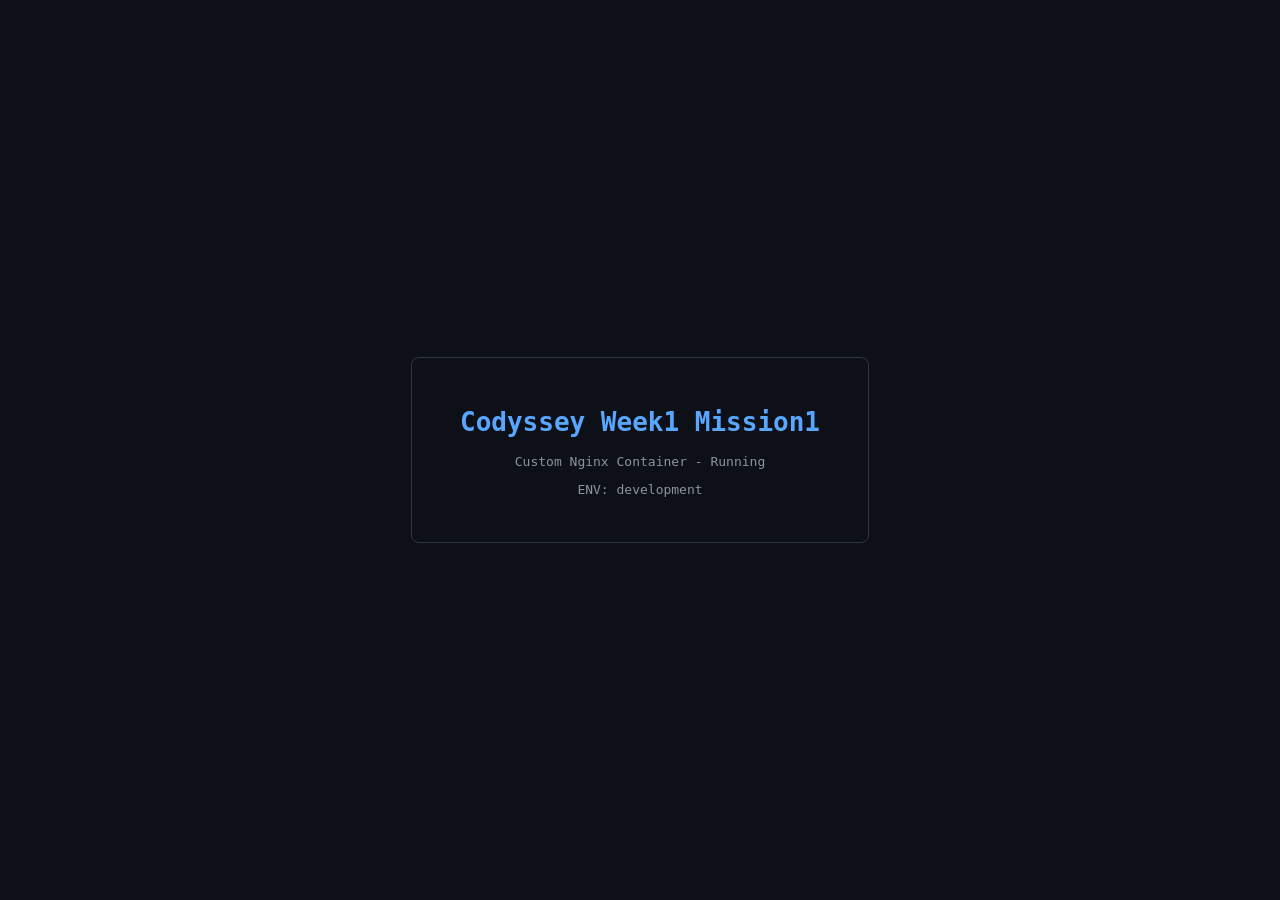
==== week1-mission1/site/index.html @ 3983dc09 "init: 18개월 학습 운영 구조 초기 설정 - 프로젝트 개요 README 및 미션 진행 현황 포함 - phase1~4 폴더 뼈대 + .governance 거버넌스 파일 3종 -" ====
<!DOCTYPE html>
<html lang="ko">
<head>
  <meta charset="UTF-8">
  <meta name="viewport" content="width=device-width, initial-scale=1.0">
  <title>Week1 Mission1 - Dev Workstation</title>
  <style>
    body {
      font-family: monospace;
      background: #0d1117;
      color: #c9d1d9;
      display: flex;
      justify-content: center;
      align-items: center;
      height: 100vh;
      margin: 0;
    }
    .container {
      text-align: center;
      border: 1px solid #30363d;
      padding: 2rem 3rem;
      border-radius: 8px;
    }
    h1 { color: #58a6ff; }
    p { color: #8b949e; }
  </style>
</head>
<body>
  <div class="container">
    <h1>Codyssey Week1 Mission1</h1>
    <p>Custom Nginx Container - Running</p>
    <p>ENV: development</p>
  </div>
</body>
</html>
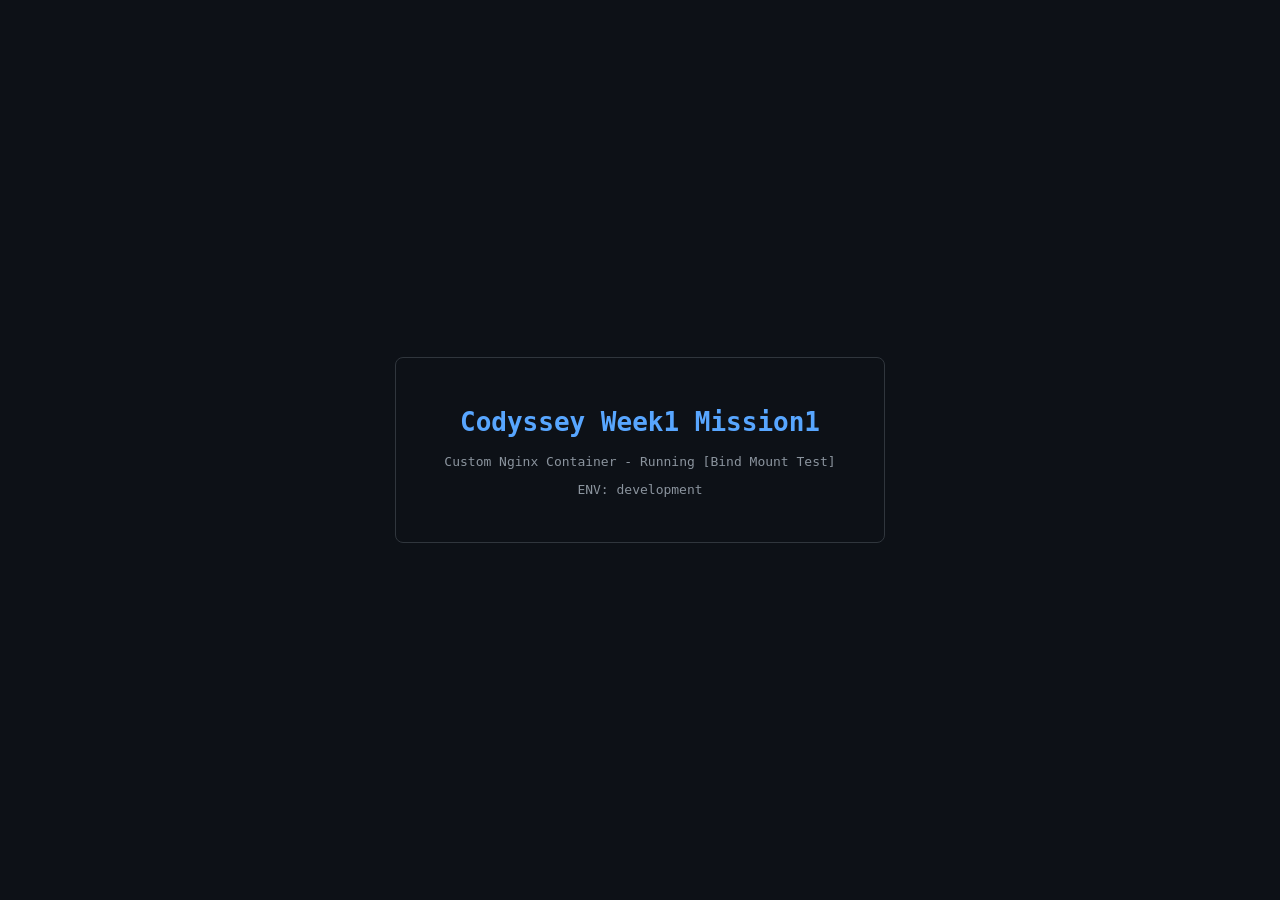
==== commit 8f599e8c: "docs: Week1 Mission1 README 실습 결과 기록 및 운영 규칙 보완 - week1-mission1/README.md: 실제 실습 출력값, 트러블슈팅 2건 작성 -" ====
--- a/week1-mission1/site/index.html
+++ b/week1-mission1/site/index.html
@@ -28,7 +28,7 @@
 <body>
   <div class="container">
     <h1>Codyssey Week1 Mission1</h1>
-    <p>Custom Nginx Container - Running</p>
+    <p>Custom Nginx Container - Running [Bind Mount Test]</p>
     <p>ENV: development</p>
   </div>
 </body>
